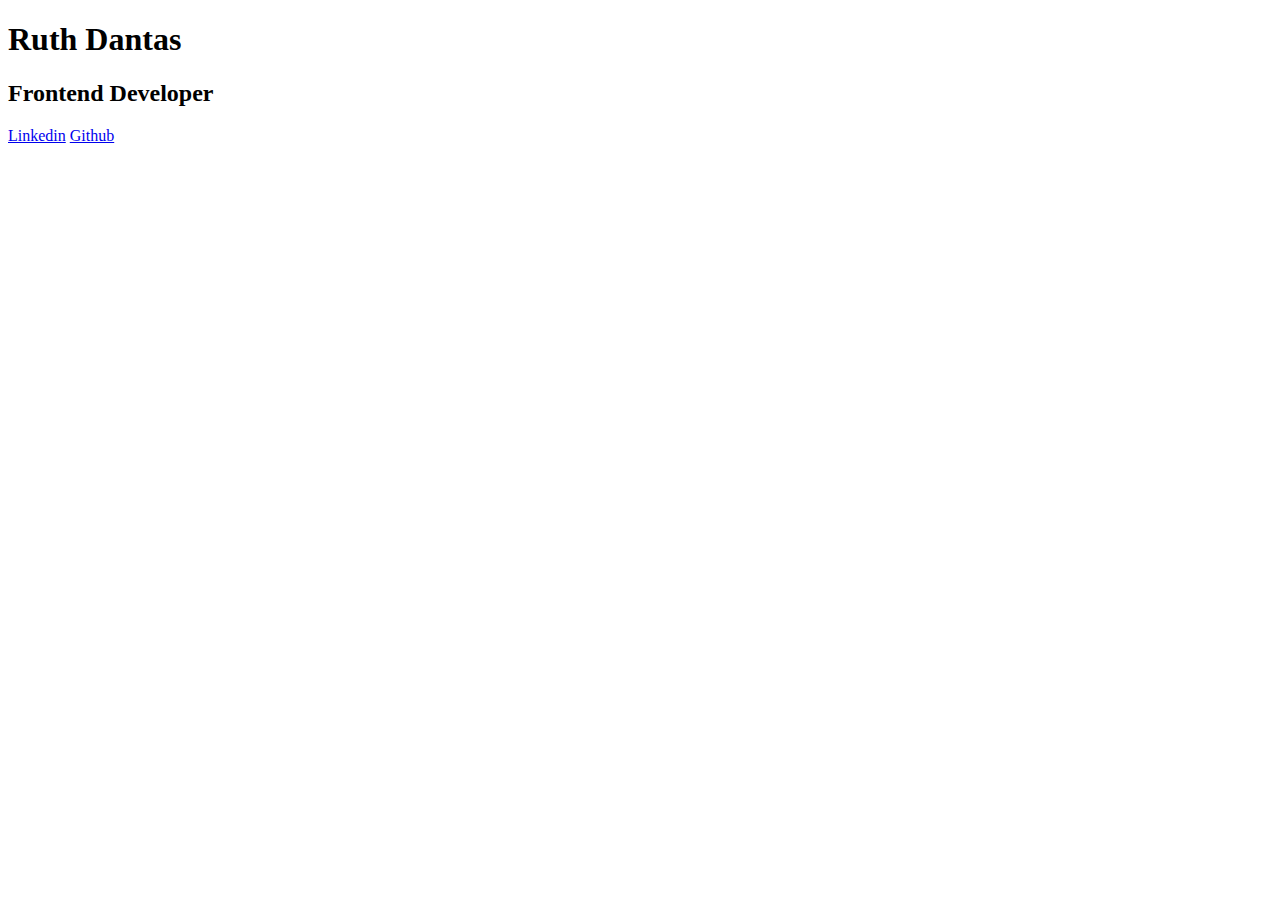
==== html_css/css_transitions/keyframes_1/index.html @ 366904e9 "estruturando html - aula 1 de keyframes" ====
<!DOCTYPE html>
<html lang="en">

<head>
  <meta charset="UTF-8">
  <meta name="viewport" content="width=device-width, initial-scale=1.0">
  <title>Document</title>
</head>

<body>
  <main class="wrapper">
    <h1>Ruth Dantas</h1>
    <h2>Frontend Developer</h2>
    <div class="social-media">
      <a href="#">Linkedin</a>
      <a href="#">Github</a>
    </div>
  </main>
</body>

</html>
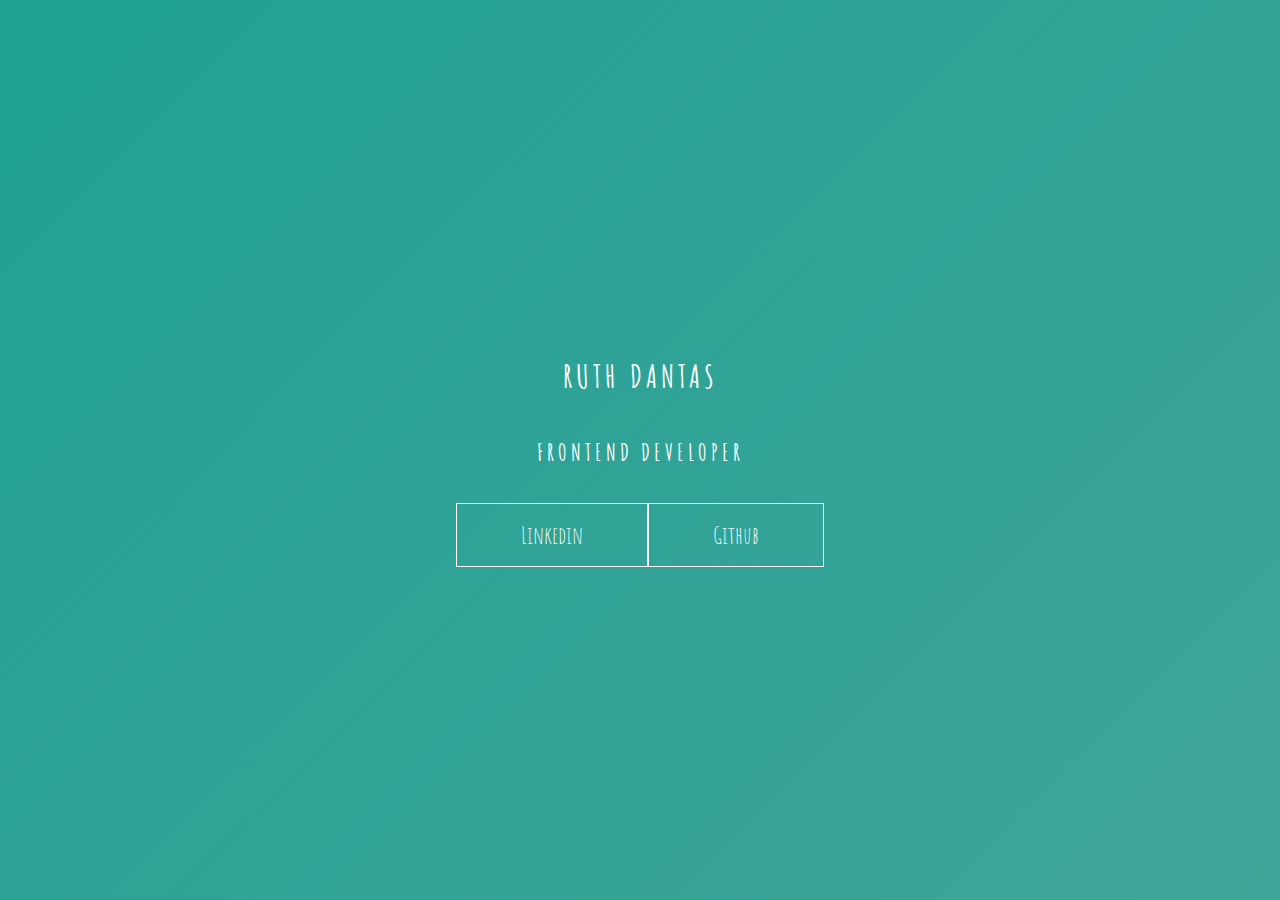
==== commit f7eb6a14: "adicionando animação css" ====
--- a/html_css/css_transitions/keyframes_1/index.html
+++ b/html_css/css_transitions/keyframes_1/index.html
@@ -5,6 +5,7 @@
   <meta charset="UTF-8">
   <meta name="viewport" content="width=device-width, initial-scale=1.0">
   <title>Document</title>
+  <link rel="stylesheet" href="style.css">
 </head>
 
 <body>
@@ -12,8 +13,8 @@
     <h1>Ruth Dantas</h1>
     <h2>Frontend Developer</h2>
     <div class="social-media">
-      <a href="#">Linkedin</a>
-      <a href="#">Github</a>
+      <a href="https://www.linkedin.com/in/ruthdantas/" target="_blank">Linkedin</a>
+      <a href="https://github.com/ruthdevgpwr" target="_blank">Github</a>
     </div>
   </main>
 </body>
--- a/html_css/css_transitions/keyframes_1/style.css
+++ b/html_css/css_transitions/keyframes_1/style.css
@@ -0,0 +1,65 @@
+@import url('https://fonts.googleapis.com/css2?family=Amatic+SC&family=Roboto+Mono:wght@700&family=Roboto:wght@400;700&display=swap');
+
+body {
+  margin: 0;
+  padding: 0;
+  color: #ffffffff;
+  font-family: 'amatic sc', sans-serif;
+}
+
+.wrapper {
+  height: 100vh;
+  width: 100vw;
+  background: linear-gradient(-45deg, #5e0878, #085078, #4ca59b, #1fa194);
+  background-size: 400% 400%;
+  display: flex;
+  flex-direction: column;
+  justify-content: center;
+  align-items: center;
+  /* animation: name duration timing-function delay iteration-count direction fill-mode; */
+  animation: backgroundTransition 8s ease-in-out infinite;
+}
+
+h1{
+  text-transform: uppercase;
+  letter-spacing: 4px;
+}
+
+h2 {
+  text-transform: uppercase;
+  letter-spacing: 4px;
+}
+
+.social-media {
+  margin-top: 1rem;
+  display: flex;
+}
+
+a {
+  text-decoration: none;
+  color: #ffffffff;
+  font-size: 24px;
+  padding: 1rem 4rem;
+  border: 1px solid #ffffffff;
+  display: flex;
+  justify-content: center;
+  align-items: center;
+  transition: .5s cubic-bezier(0.55, 0.025, 0.675, 0.97);
+}
+
+a:hover {
+  color: #085078;
+  background-color: #ffffffff;
+}
+
+@keyframes backgroundTransition {
+  0% {
+    background-position: 0% 80%;
+  }
+  50% {
+    background-position: 80% 100%;
+  }
+  100% {
+    background-position: 0% 90%;
+  }
+}